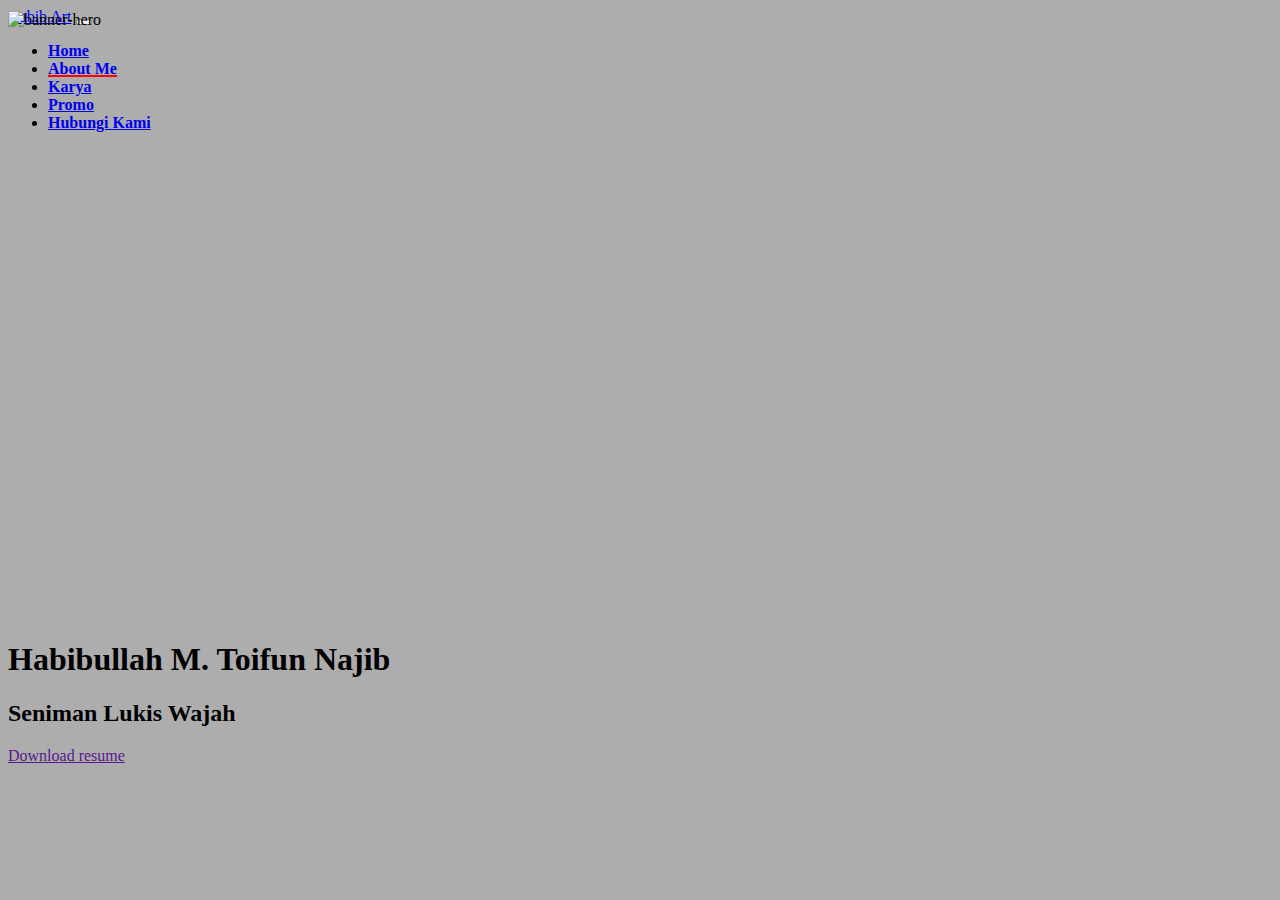
==== Page/About/aboutMe.html @ a357bd49 "menambahkan section Photo Profil" ====
<!DOCTYPE html>
<html lang="id">
  <head>
    <meta charset="UTF-8" />
    <meta http-equiv="X-UA-Compatible" content="IE=edge" />
    <meta name="viewport" content="width=device-width, initial-scale=1.0" />
    <title>About Me | Portfolio</title>

    <!-- Bootstrap CSS -->
    <link
      href="https://cdn.jsdelivr.net/npm/bootstrap@5.1.3/dist/css/bootstrap.min.css"
      rel="stylesheet"
      integrity="sha384-1BmE4kWBq78iYhFldvKuhfTAU6auU8tT94WrHftjDbrCEXSU1oBoqyl2QvZ6jIW3"
      crossorigin="anonymous"
    />
    <script
      src="https://kit.fontawesome.com/17bdaf7867.js"
      crossorigin="anonymous"
    ></script>
    <link rel="stylesheet" href="aboutMe.css" />
  </head>
  <body>
    <!-- Navbar -->
    <nav class="navbar navbar-expand-lg navbar-light bg-light shadow fixed-top">
      <div class="container">
        <a class="navbar-brand fs-2 fw-bold" href="#">Habib Art</a>
        <button
          class="navbar-toggler"
          type="button"
          data-bs-toggle="collapse"
          data-bs-target="#navbarNav"
          aria-controls="navbarNav"
          aria-expanded="false"
          aria-label="Toggle navigation"
        >
          <span class="navbar-toggler-icon"></span>
        </button>
        <div
          class="collapse navbar-collapse justify-content-end"
          id="navbarNav"
        >
          <ul class="navbar-nav">
            <li class="nav-item">
              <a class="nav-link text-dark" aria-current="page" href="#"
                >Home</a
              >
            </li>
            <li class="nav-item">
              <a
                class="nav-link text-dark active"
                aria-current="page"
                href="Page/About/aboutMe.html"
                >About Me</a
              >
            </li>
            <li class="nav-item">
              <a class="nav-link text-dark" href="#">Karya</a>
            </li>
            <li class="nav-item">
              <a class="nav-link text-dark" href="#">Promo</a>
            </li>
            <li class="nav-item">
              <a class="nav-link text-dark" href="#">Hubungi Kami</a>
            </li>
          </ul>
        </div>
      </div>
    </nav>
    <!-- Akhir Navbar -->

    <!-- Profile -->
    <section id="ProfileCard" class="container-md">
      <div class="card shadow rounded p-4 w-100">
        <div class="photo-content overflow-hidden rounded">
          <img
            src="../../Img/Karya David Beckham Habib Art.jpg"
            class="hero"
            alt="banner-hero"
          />
        </div>
        <div class="profile-info row p-3 align-items-center">
          <div class="col-md-auto">
            <div class="photo-profile rounded-circle">
              <img src="../../Img/photo-profile.jpg" alt="" class="Size" />
            </div>
          </div>
          <div class="col">
            <div class="profil-detail">
              <div class="profilname p-3">
                <h1 class="fw-bold fs-5 text-info">
                  Habibullah M. Toifun Najib
                </h1>
                <h2 class="fs-6">Seniman Lukis Wajah</h2>
              </div>
            </div>
          </div>
          <div class="col-md-auto">
            <div class="w-auto text-center">
              <a
                href=""
                class="btn border-0 text-white rounded-pill text-center bg-primary bg-gradient"
              >
                <i class="fa-solid fa-download"></i>
                <span>Download resume</span>
              </a>
            </div>
          </div>
        </div>
      </div>
    </section>
    <!-- Akhir Profile -->

    <article id="bio" class="container card shadow mt-5">
      <section></section>
    </article>

    <script
      src="https://cdn.jsdelivr.net/npm/bootstrap@5.1.3/dist/js/bootstrap.bundle.min.js"
      integrity="sha384-ka7Sk0Gln4gmtz2MlQnikT1wXgYsOg+OMhuP+IlRH9sENBO0LRn5q+8nbTov4+1p"
      crossorigin="anonymous"
    ></script>
  </body>
</html>
---- Page/About/aboutMe.css ----
* {
  box-sizing: border-box;
}

body {
  background-color: #adadad;
}

.navbar-nav {
  width: 50%;
  justify-content: space-between;
  font-size: 1em;
}

.nav-link {
  font-weight: bold;
}

.nav-link:hover {
  color: red !important;
}

.nav-item .active {
  position: relative;
}

.nav-item .active::before {
  content: "";
  position: absolute;
  left: 0;
  bottom: 0;
  width: 100%;
  height: 2px;
  background-color: red;
}
.rounded {
  border-radius: 1.1rem !important;
}

#ProfileCard .card {
  margin-top: 125px;
}

.photo-content {
  height: 300px;
}

.hero {
  width: 100%;
  height: auto;
  min-height: 300px;
  transform: translate(0, -246px);
}

.photo-profile {
  position: relative;
  width: 150px;
  height: 150px;
  overflow: hidden;
  margin-top: -87px;
}

.photo-profile .Size {
  width: 150px;
  height: auto;
}

@media screen and (max-width: 990px) {
  .hero {
    transform: translate(0, 0);
  }

  .photo-profile {
    margin-left: auto;
    margin-right: auto;
  }

  #ProfileCard .profil-detail,
  #ProfilCard .w-auto {
    text-align: center;
  }
}
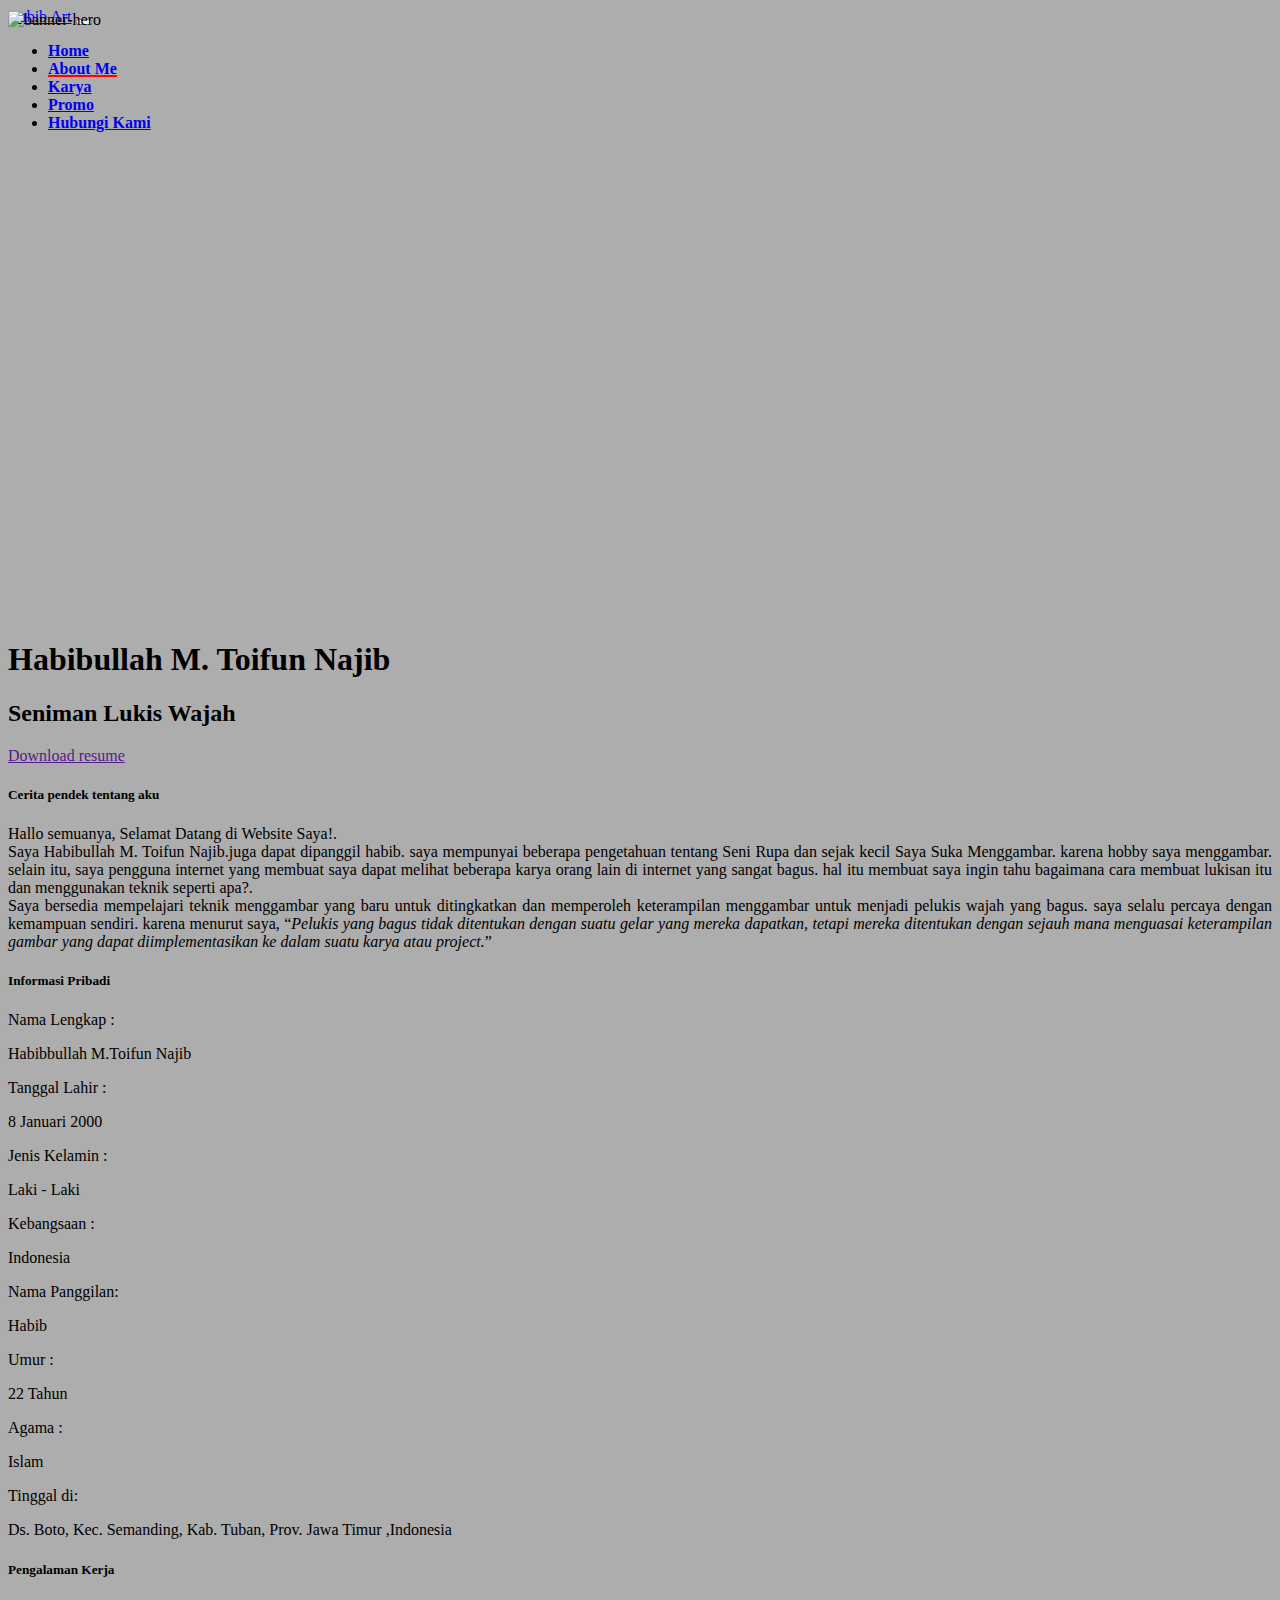
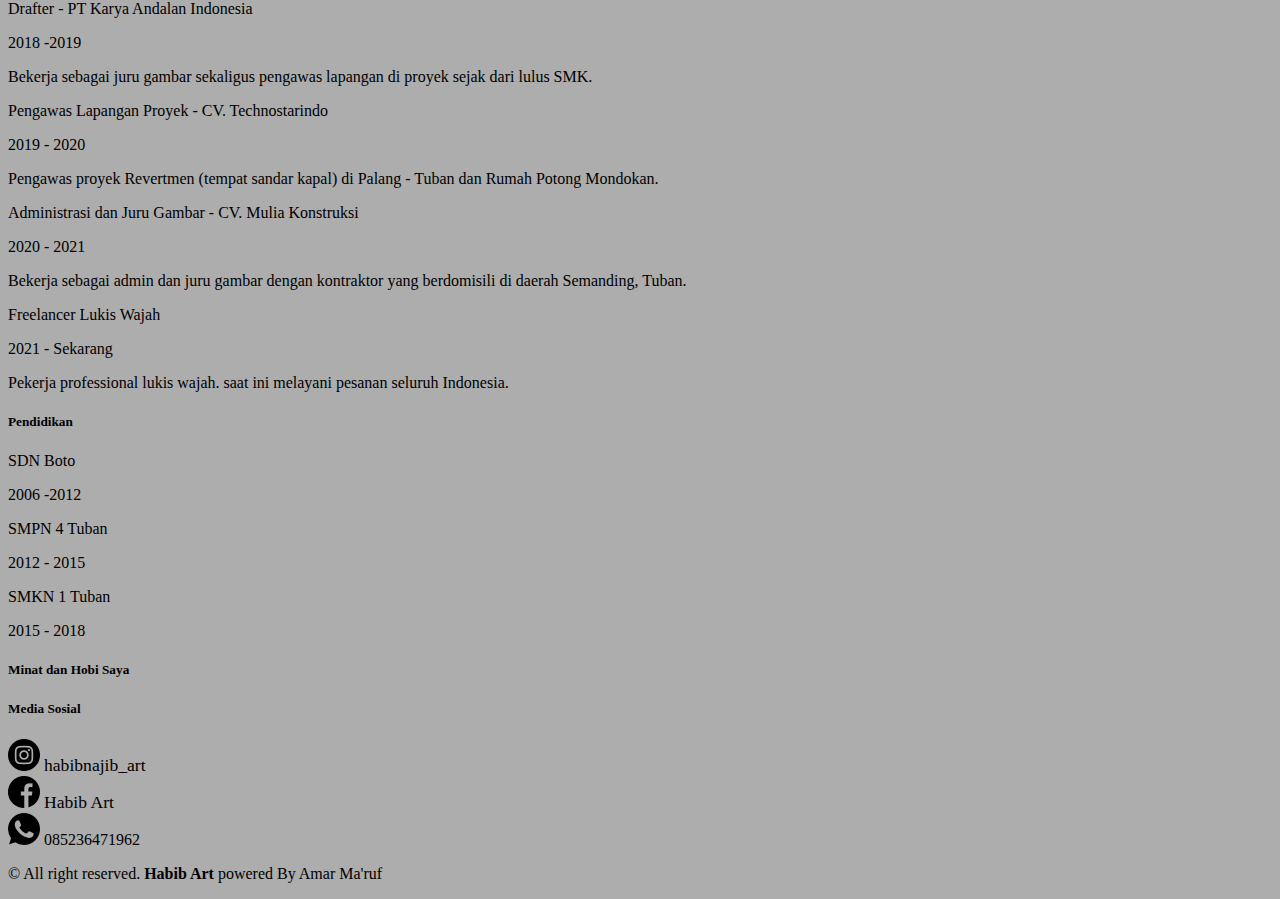
==== commit 42de10fc: "menambahkan halaman about selesai, tapi belum interaksinya" ====
--- a/Page/About/aboutMe.html
+++ b/Page/About/aboutMe.html
@@ -110,10 +110,172 @@
     </section>
     <!-- Akhir Profile -->
 
-    <article id="bio" class="container card shadow mt-5">
-      <section></section>
+    <!-- Section Resume -->
+    <article id="bio" class="container-md mt-4 mb-5">
+      <section class="card shadow-sm rounded p-4">
+        <div class="row">
+          <div class="col-md-8">
+            <h5 class="fw-bold pb-1">Cerita pendek tentang aku</h5>
+            <p class="lh-lg" style="text-align: justify">
+              Hallo semuanya, Selamat Datang di Website Saya!. <br />Saya
+              Habibullah M. Toifun Najib.juga dapat dipanggil habib. saya
+              mempunyai beberapa pengetahuan tentang Seni Rupa dan sejak kecil
+              Saya Suka Menggambar. karena hobby saya menggambar. selain itu,
+              saya pengguna internet yang membuat saya dapat melihat beberapa
+              karya orang lain di internet yang sangat bagus. hal itu membuat
+              saya ingin tahu bagaimana cara membuat lukisan itu dan menggunakan
+              teknik seperti apa?. <br />Saya bersedia mempelajari teknik
+              menggambar yang baru untuk ditingkatkan dan memperoleh
+              keterampilan menggambar untuk menjadi pelukis wajah yang bagus.
+              saya selalu percaya dengan kemampuan sendiri. karena menurut saya,
+              <q
+                ><i
+                  >Pelukis yang bagus tidak ditentukan dengan suatu gelar yang
+                  mereka dapatkan, tetapi mereka ditentukan dengan sejauh mana
+                  menguasai keterampilan gambar yang dapat diimplementasikan ke
+                  dalam suatu karya atau project.</i
+                ></q
+              >
+            </p>
+            <h5 class="fw-bold pb-3">Informasi Pribadi</h5>
+            <div class="row">
+              <div class="col">
+                <div id="fullname" class="lh-1 m-2 pb-1">
+                  <p class="text-pc">Nama Lengkap :</p>
+                  <p class="fw-bold">Habibbullah M.Toifun Najib</p>
+                </div>
+                <div id="date" class="lh-1 m-2 pb-1">
+                  <p class="text-pc">Tanggal Lahir :</p>
+                  <p class="fw-bold">8 Januari 2000</p>
+                </div>
+                <div id="gender" class="lh-1 m-2 pb-1">
+                  <p class="text-pc">Jenis Kelamin :</p>
+                  <p class="fw-bold">Laki - Laki</p>
+                </div>
+                <div id="Nationality" class="lh-1 m-2 pb-1">
+                  <p class="text-pc">Kebangsaan :</p>
+                  <p class="fw-bold">Indonesia</p>
+                </div>
+              </div>
+              <div class="col">
+                <div id="nick" class="lh-1 m-2 pb-1">
+                  <p class="text-pc">Nama Panggilan:</p>
+                  <p class="fw-bold">Habib</p>
+                </div>
+                <div id="age" class="lh-1 m-2 pb-1">
+                  <p class="text-pc">Umur :</p>
+                  <p class="fw-bold">22 Tahun</p>
+                </div>
+                <div id="Religion" class="lh-1 m-2 pb-1">
+                  <p class="text-pc">Agama :</p>
+                  <p class="fw-bold">Islam</p>
+                </div>
+                <div id="live" class="lh-1 m-2 pb-1">
+                  <p class="text-pc">Tinggal di:</p>
+                  <p class="fw-bold">
+                    Ds. Boto, Kec. Semanding, Kab. Tuban, Prov. Jawa Timur
+                    ,Indonesia
+                  </p>
+                </div>
+              </div>
+            </div>
+            <h5 class="fw-bold pb-3">Pengalaman Kerja</h5>
+            <!-- timneline kerja -->
+            <div class="timeline">
+              <div class="content">
+                <p class="h6">Drafter - PT Karya Andalan Indonesia</p>
+                <p class="h6">2018 -2019</p>
+                <p style="text-align: justify">
+                  Bekerja sebagai juru gambar sekaligus pengawas lapangan di
+                  proyek sejak dari lulus SMK.
+                </p>
+              </div>
+              <div class="content">
+                <p class="h6">Pengawas Lapangan Proyek - CV. Technostarindo</p>
+                <p class="h6">2019 - 2020</p>
+                <p style="text-align: justify">
+                  Pengawas proyek Revertmen (tempat sandar kapal) di Palang -
+                  Tuban dan Rumah Potong Mondokan.
+                </p>
+              </div>
+              <div class="content">
+                <p class="h6">
+                  Administrasi dan Juru Gambar - CV. Mulia Konstruksi
+                </p>
+                <p class="h6">2020 - 2021</p>
+                <p style="text-align: justify">
+                  Bekerja sebagai admin dan juru gambar dengan kontraktor yang
+                  berdomisili di daerah Semanding, Tuban.
+                </p>
+              </div>
+              <div class="content">
+                <p class="h6">Freelancer Lukis Wajah</p>
+                <p class="h6">2021 - Sekarang</p>
+                <p style="text-align: justify">
+                  Pekerja professional lukis wajah. saat ini melayani pesanan
+                  seluruh Indonesia.
+                </p>
+              </div>
+            </div>
+            <!-- Akhir timeline kerja -->
+            <h5 class="fw-bold pb-3">Pendidikan</h5>
+            <!-- timeline Pndidikan -->
+            <div class="timeline">
+              <div class="content">
+                <p class="h6">SDN Boto</p>
+                <p class="h6">2006 -2012</p>
+              </div>
+              <div class="content">
+                <p class="h6">SMPN 4 Tuban</p>
+                <p class="h6">2012 - 2015</p>
+              </div>
+              <div class="content">
+                <p class="h6">SMKN 1 Tuban</p>
+                <p class="h6">2015 - 2018</p>
+              </div>
+            </div>
+          </div>
+          <div class="col-md-4 px-3">
+            <div class="card rounded border-0 shadow w-100 p-3 mb-4">
+              <h5 class="fw-bold pb-3">Minat dan Hobi Saya</h5>
+              <div class="row">
+                <div class="col p-1 text-center">
+                  <i class="fa-solid fa-paintbrush fa-2x text-primary"></i>
+                </div>
+                <div class="col p-1 text-center">
+                  <i class="fa-solid fa-futbol fa-2x text-primary"></i>
+                </div>
+                <div class="col p-1 text-center">
+                  <i class="fa-solid fa-person-swimming fa-2x text-primary"></i>
+                </div>
+              </div>
+            </div>
+            <div class="card rounded border-0 shadow w-100 p-3 mb-4">
+              <h5 class="fw-bold pb-1">Media Sosial</h5>
+                <div class="w-100 py-2"
+                  <i><img src="../../Img/icons/instagram.png" alt=""></i>
+                  <span style="font-size: 1.1em;"> habibnajib_art</span>
+                </div>
+                <div class="w-100 py-2"
+                  <i><img src="../../Img/icons/facebook.png"></i>
+                  <span style="font-size: 1.1em;"> Habib Art</span>
+                </div>
+                <div class="w-100 py-2"
+                  <i><img src="../../Img/icons/whatsapp.png" ></i>
+                  <span> 085236471962</span>
+                </div>
+              </div>
+            </div>
+          </div>
+        </div>
+      </section>
     </article>
-
+    <!-- Akhir Section Resume -->
+    <!-- Footer -->
+    <footer class="bg-dark bg-gradient">
+      <p class="text-center text-light p-4">&copy; All right reserved. <b>Habib Art</b> powered By Amar Ma'ruf </p>
+    </footer>
+    <!-- Akhir Footer -->
     <script
       src="https://cdn.jsdelivr.net/npm/bootstrap@5.1.3/dist/js/bootstrap.bundle.min.js"
       integrity="sha384-ka7Sk0Gln4gmtz2MlQnikT1wXgYsOg+OMhuP+IlRH9sENBO0LRn5q+8nbTov4+1p"
